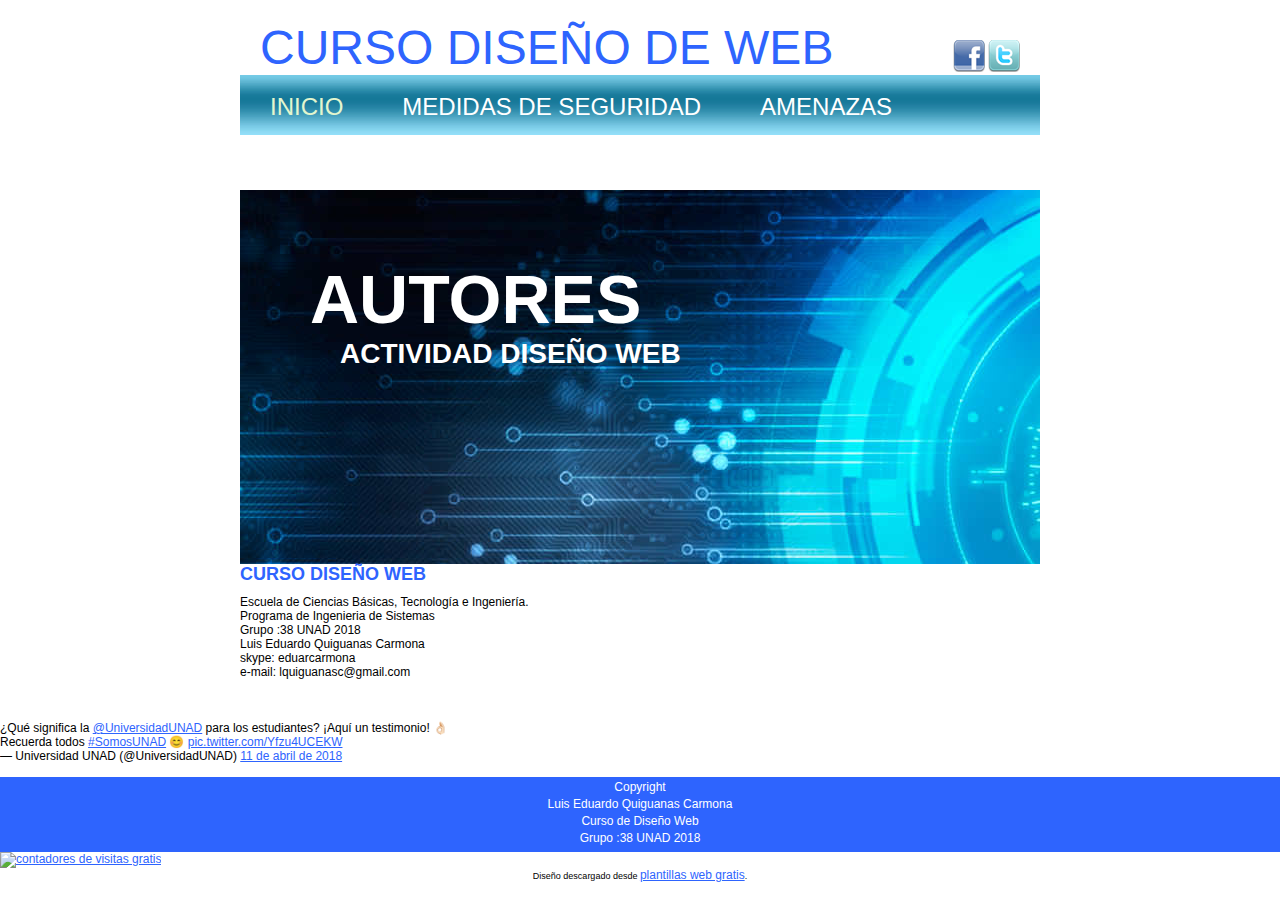
==== datos.html @ bc825635 "ovi1" ====
<!DOCTYPE html>

<head>
<meta http-equiv="Content-Type" content="text/html; charset=utf-8" />
<title>DISEÑO DE SITIO WEB</title>
<link href="autores.css" rel="stylesheet" type="text/css" />
</head>
<body>
<!-- begin #container -->
<div id="container">
	<!-- begin #header -->
    <div id="header">
    	<div class="mainLogo">
            <div class="logo">CURSO DISEÑO DE WEB </div>
            
        </div>
        <div class="icons">
        	<a href="https://www.facebook.com/"><img src="images/facebook_32.png" alt="" /></a>&nbsp;<a href="https://twitter.com/?lang=es"><img src="images/twitter_32.png" alt="" /></a>
        </div>
        <div id="navcontainer">
            <ul id="navlist">
                <li id="active"><a href="index.html">INICIO</a></li>
               
                <li><a href="medidas.html">MEDIDAS DE SEGURIDAD</a></li>
                
                <li><a href="amenazas.html">AMENAZAS</a></li>
                
               
            </ul>
        </div>
    </div>
    <!-- end #header -->
    <div class="headerPic">
		<h2>AUTORES</h2>
        <h3>ACTIVIDAD DISEÑO WEB</h3>
    </div>
    
        	<h1>CURSO DISEÑO WEB</h1>
            <p>
   Escuela de Ciencias Básicas, Tecnología e Ingeniería.
           </p>
           <p>
    Programa de Ingenieria de Sistemas 
           </p>
           
           <p>
    Grupo :38 UNAD 2018 
           </p>

            <p>
    Luis Eduardo Quiguanas Carmona  
           </p>
           <p>
   skype: eduarcarmona
           </p>
           <p>
   e-mail: lquiguanasc@gmail.com
           </p>
            <br /><br /><img src="images/luis.jpg" alt="" />
        </div>
    </div>



    <blockquote class="twitter-tweet" data-lang="es"><p lang="es" dir="ltr">¿Qué significa la <a href="https://twitter.com/UniversidadUNAD?ref_src=twsrc%5Etfw">@UniversidadUNAD</a> para los estudiantes? ¡Aquí un testimonio! 👌🏻<br>Recuerda todos <a href="https://twitter.com/hashtag/SomosUNAD?src=hash&amp;ref_src=twsrc%5Etfw">#SomosUNAD</a> 😊 <a href="https://t.co/Yfzu4UCEKW">pic.twitter.com/Yfzu4UCEKW</a></p>&mdash; Universidad UNAD (@UniversidadUNAD) <a href="https://twitter.com/UniversidadUNAD/status/984126472569974786?ref_src=twsrc%5Etfw">11 de abril de 2018</a></blockquote>
<script async src="https://platform.twitter.com/widgets.js" charset="utf-8"></script>

    <br class="clearfloat" />
    <!-- begin #footer -->
    <div id="footer">
        <p>
   Copyright  
           </p>
           <p>
    Luis Eduardo Quiguanas Carmona  
           </p>
           <p>
   Curso de Diseño Web  
           </p>
           <p>
    Grupo :38 UNAD 2018 
           </p>
    </div>
    <!-- end #footer -->
</div>
<div id="sfc57gyjbsz4c83nza5h4upt82bb8ufbpus"></div><script type="text/javascript" src="https://counter10.allfreecounter.com/private/counter.js?c=57gyjbsz4c83nza5h4upt82bb8ufbpus&down=async" async></script><noscript><a href="https://www.contadorvisitasgratis.com" title="contadores de visitas gratis"><img src="https://counter10.allfreecounter.com/private/contadorvisitasgratis.php?c=57gyjbsz4c83nza5h4upt82bb8ufbpus" border="0" title="contadores de visitas gratis" alt="contadores de visitas gratis"></a></noscript><a href="https://www.contadorvisitasgratis.com" title="contadores de visitas gratis"><img src="https://counter10.allfreecounter.com/private/contadorvisitasgratis.php?c=57gyjbsz4c83nza5h4upt82bb8ufbpus" border="0" title="contadores de visitas gratis" alt="contadores de visitas gratis"></a>

<div style="text-align: center; font-size: 0.75em;">Diseño descargado desde <a href="http://www.misplantillas.com/">plantillas web gratis</a>.</div></body>

</html>
---- autores.css ----
* {
	margin:0;
	padding:0;
}
body  {
	font-family:Arial, Helvetica, sans-serif;
	font-size:12px;
	background: #FFFFFF;
	color: #000000;
}
a {
	color:#2E64FE;
	font-size:12px;
	text-decoration:underline;
}
a:hover {
	color:#2E64FE;
	font-size:12px;
	text-decoration:none;
}
.logo {
	color:#2E64FE;
	font-size:48px;
	padding:20px 0 0 20px;
}
.logo span {
	color:#2E64FE;	
}
.author {
	padding:0 0 20px 20px;
}
h1 {
	color:#2E64FE;
	font-size:18px;
	font-weight:bold;
	padding:0 0 10px 0;
}
h2 {
	color:#FFFFFF;
	font-size:68px;
	font-weight:bold;
	padding:70px 0 0 70px;
}
h3 {
	color:#FFFFFF;
	font-size:28px;
	font-weight:bold;
	padding:0 0 0 100px;
}
.mainLogo {	
	float:left;
}
.icons {
	float:right;
	padding:40px 20px 0 0;
}
.icons img {
	border:0;
}
#container { 
	width: 800px;  
	margin: 0 auto;
} 
.mainContent {
	padding:20px 20px;
}
.headerPic {
	height:374px;
	width:800px;
	background:url(images/segu1.jpg) no-repeat left top;
	color:#FFFFFF;
}
.headerPic p {
	padding:20px 20px 20px 500px;
}
.mainContent li {
	list-style:none;
	display:inline;
	float:left;
	padding:40px 10px;
}
.mainContent li img {
	border:1px solid #FFFFFF;
}
.sidebarLeft {
	float:left;
	width:470px;
}
.sidebarRigth {
	margin-left:490px;
	border-left:1px solid #2E64FE;
	padding:White 20px;
}
#footer {
	text-align:center;
	height:75px;
	background: #2E64FE;
	
}
#footer p {
	padding:03px 0 0 0;
	color: #ffffff;
}
.clearfloat { /* this class should be placed on a div or break element and should be the final element before the close of a container that should fully contain a float */
	clear:both;
    height:0;
    font-size: 1px;
    line-height: 0px;
}
/*MAIN MENU*/
#navcontainer {
	padding:20px 0 170px 0;
}
#navcontainer ul {
	padding-left: 0;
	margin-left: 0;
	background: url(images/menuBackground.jpg) repeat-x left top;
	color: #2E64FE;
	float: left;
	width: 100%;
	height:60px;
}
#navcontainer ul li { 
	display: inline;
	color:#ffffff;
}
#navcontainer ul li a {
	padding:18px 29px 0 30px;

	color: #ffffff;
	text-decoration: none;
	float: left;
	font-size:24px;
}
#navcontainer ul li a:hover {
	background: url(images/menuActive.jpg) repeat-x left top;
	color: #E3F6CE;
	height:60px;
}
#navcontainer #active a {
	
	color: #E3F6CE;
	height:60px;
}
.menuSeparator {
	height:60px;
	width:2px;
	float:left;
}
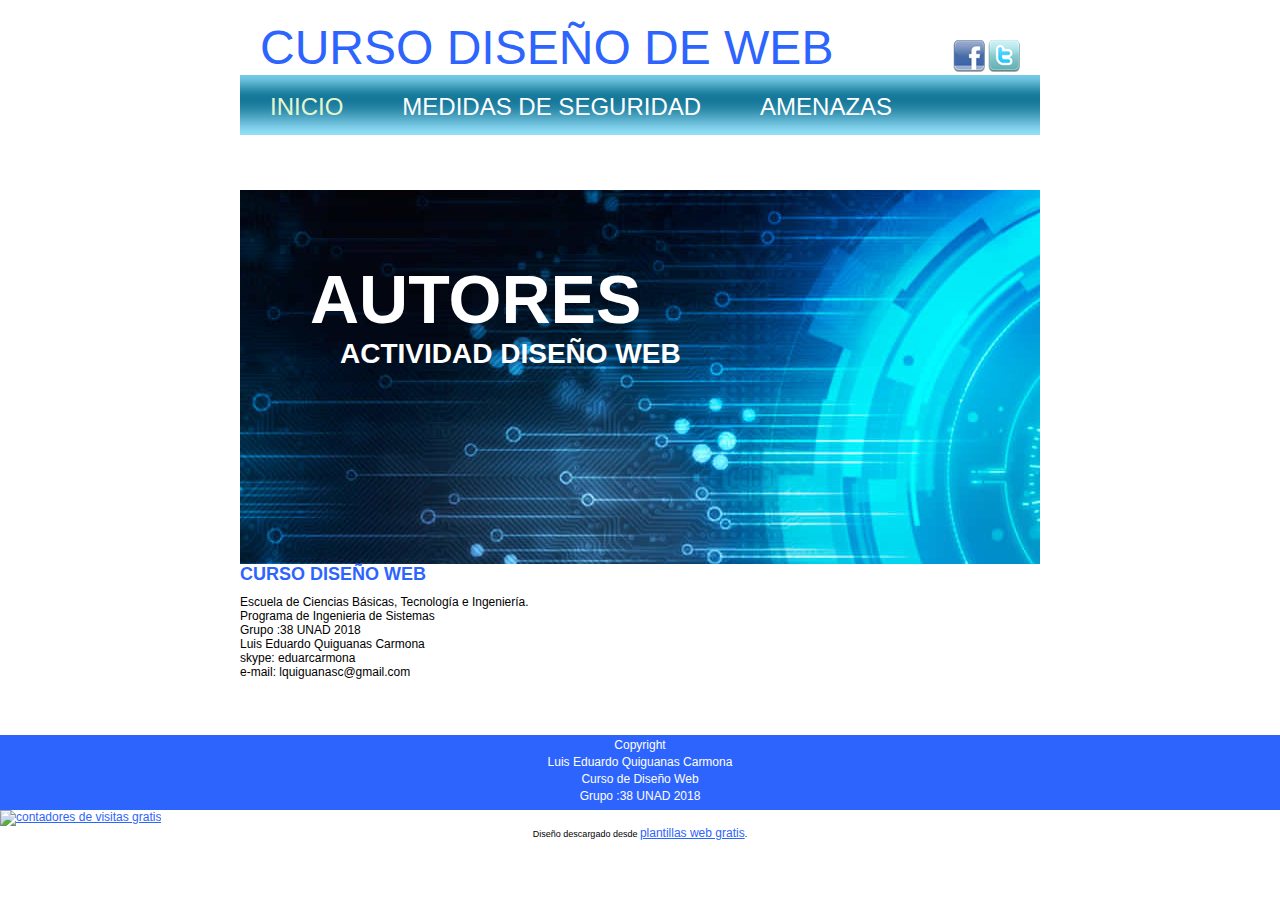
==== commit 1bde5c89: "cambio" ====
--- a/datos.html
+++ b/datos.html
@@ -62,9 +62,7 @@
 
 
 
-    <blockquote class="twitter-tweet" data-lang="es"><p lang="es" dir="ltr">¿Qué significa la <a href="https://twitter.com/UniversidadUNAD?ref_src=twsrc%5Etfw">@UniversidadUNAD</a> para los estudiantes? ¡Aquí un testimonio! 👌🏻<br>Recuerda todos <a href="https://twitter.com/hashtag/SomosUNAD?src=hash&amp;ref_src=twsrc%5Etfw">#SomosUNAD</a> 😊 <a href="https://t.co/Yfzu4UCEKW">pic.twitter.com/Yfzu4UCEKW</a></p>&mdash; Universidad UNAD (@UniversidadUNAD) <a href="https://twitter.com/UniversidadUNAD/status/984126472569974786?ref_src=twsrc%5Etfw">11 de abril de 2018</a></blockquote>
-<script async src="https://platform.twitter.com/widgets.js" charset="utf-8"></script>
-
+    
     <br class="clearfloat" />
     <!-- begin #footer -->
     <div id="footer">
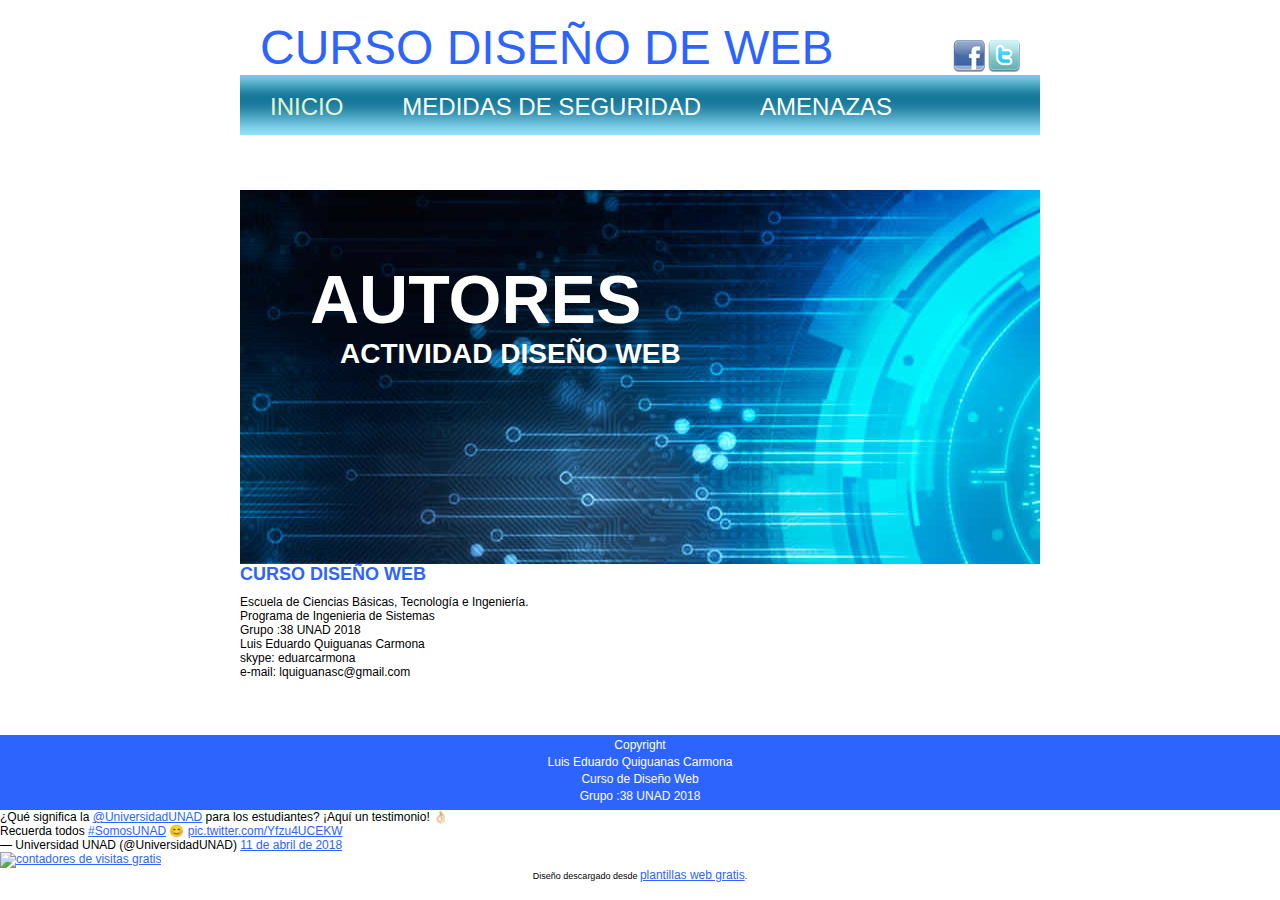
==== commit dbdd8268: "ovi1" ====
--- a/datos.html
+++ b/datos.html
@@ -56,13 +56,10 @@
            <p>
    e-mail: lquiguanasc@gmail.com
            </p>
+
             <br /><br /><img src="images/luis.jpg" alt="" />
         </div>
     </div>
-
-
-
-    
     <br class="clearfloat" />
     <!-- begin #footer -->
     <div id="footer">
@@ -81,6 +78,11 @@
     </div>
     <!-- end #footer -->
 </div>
+
+<blockquote class="twitter-tweet" data-lang="es"><p lang="es" dir="ltr">¿Qué significa la <a href="https://twitter.com/UniversidadUNAD?ref_src=twsrc%5Etfw">@UniversidadUNAD</a> para los estudiantes? ¡Aquí un testimonio! 👌🏻<br>Recuerda todos <a href="https://twitter.com/hashtag/SomosUNAD?src=hash&amp;ref_src=twsrc%5Etfw">#SomosUNAD</a> 😊 <a href="https://t.co/Yfzu4UCEKW">pic.twitter.com/Yfzu4UCEKW</a></p>&mdash; Universidad UNAD (@UniversidadUNAD) <a href="https://twitter.com/UniversidadUNAD/status/984126472569974786?ref_src=twsrc%5Etfw">11 de abril de 2018</a></blockquote>
+<script async src="https://platform.twitter.com/widgets.js" charset="utf-8"></script>
+
+
 <div id="sfc57gyjbsz4c83nza5h4upt82bb8ufbpus"></div><script type="text/javascript" src="https://counter10.allfreecounter.com/private/counter.js?c=57gyjbsz4c83nza5h4upt82bb8ufbpus&down=async" async></script><noscript><a href="https://www.contadorvisitasgratis.com" title="contadores de visitas gratis"><img src="https://counter10.allfreecounter.com/private/contadorvisitasgratis.php?c=57gyjbsz4c83nza5h4upt82bb8ufbpus" border="0" title="contadores de visitas gratis" alt="contadores de visitas gratis"></a></noscript><a href="https://www.contadorvisitasgratis.com" title="contadores de visitas gratis"><img src="https://counter10.allfreecounter.com/private/contadorvisitasgratis.php?c=57gyjbsz4c83nza5h4upt82bb8ufbpus" border="0" title="contadores de visitas gratis" alt="contadores de visitas gratis"></a>
 
 <div style="text-align: center; font-size: 0.75em;">Diseño descargado desde <a href="http://www.misplantillas.com/">plantillas web gratis</a>.</div></body>
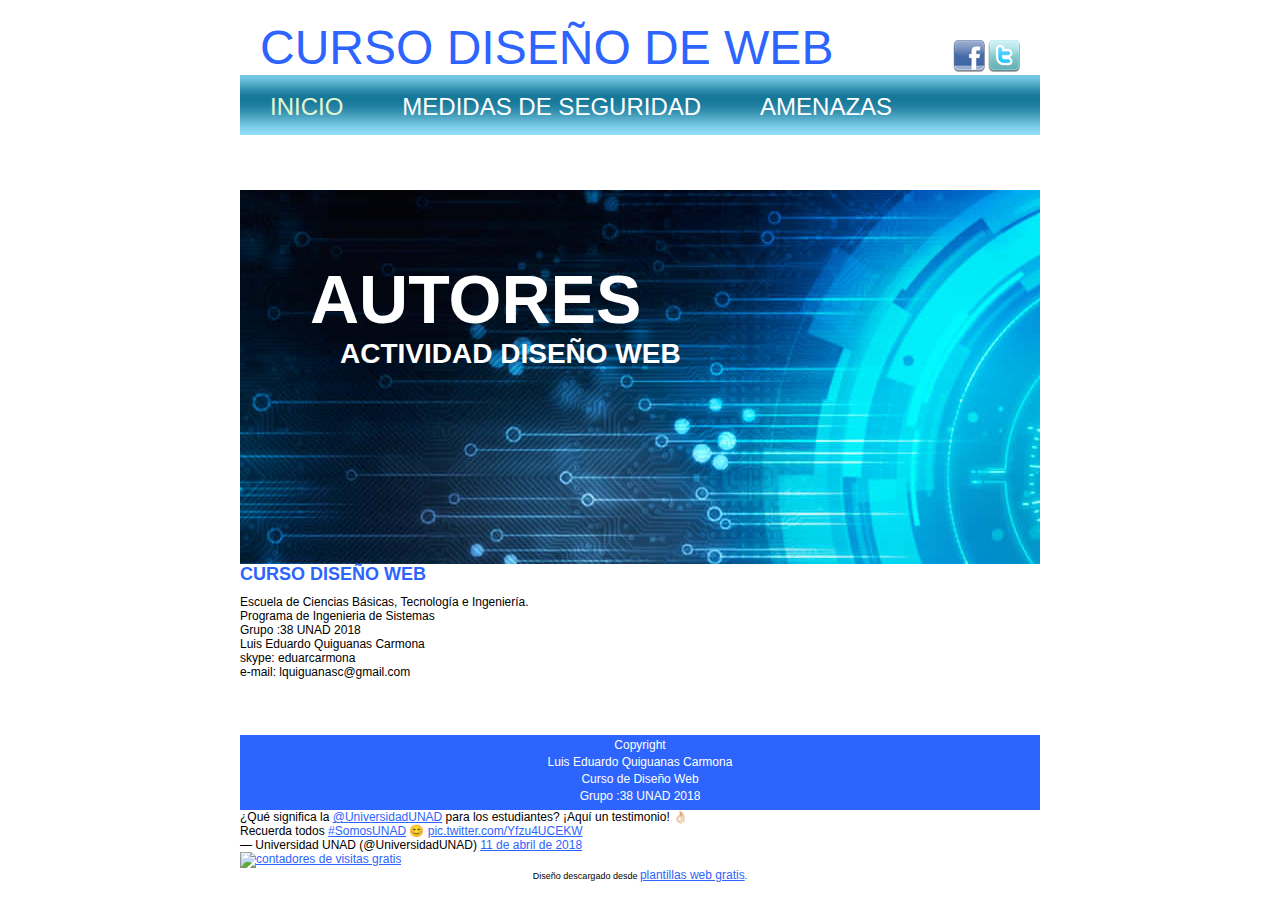
==== commit 6d8dfe80: "ovi" ====
--- a/datos.html
+++ b/datos.html
@@ -56,9 +56,9 @@
            <p>
    e-mail: lquiguanasc@gmail.com
            </p>
+           <div>
+            <br /><br /><img src="images/luis.jpg" alt="" />
 
-            <br /><br /><img src="images/luis.jpg" alt="" />
-        </div>
     </div>
     <br class="clearfloat" />
     <!-- begin #footer -->
@@ -75,7 +75,7 @@
            <p>
     Grupo :38 UNAD 2018 
            </p>
-    </div>
+    
     <!-- end #footer -->
 </div>
 
